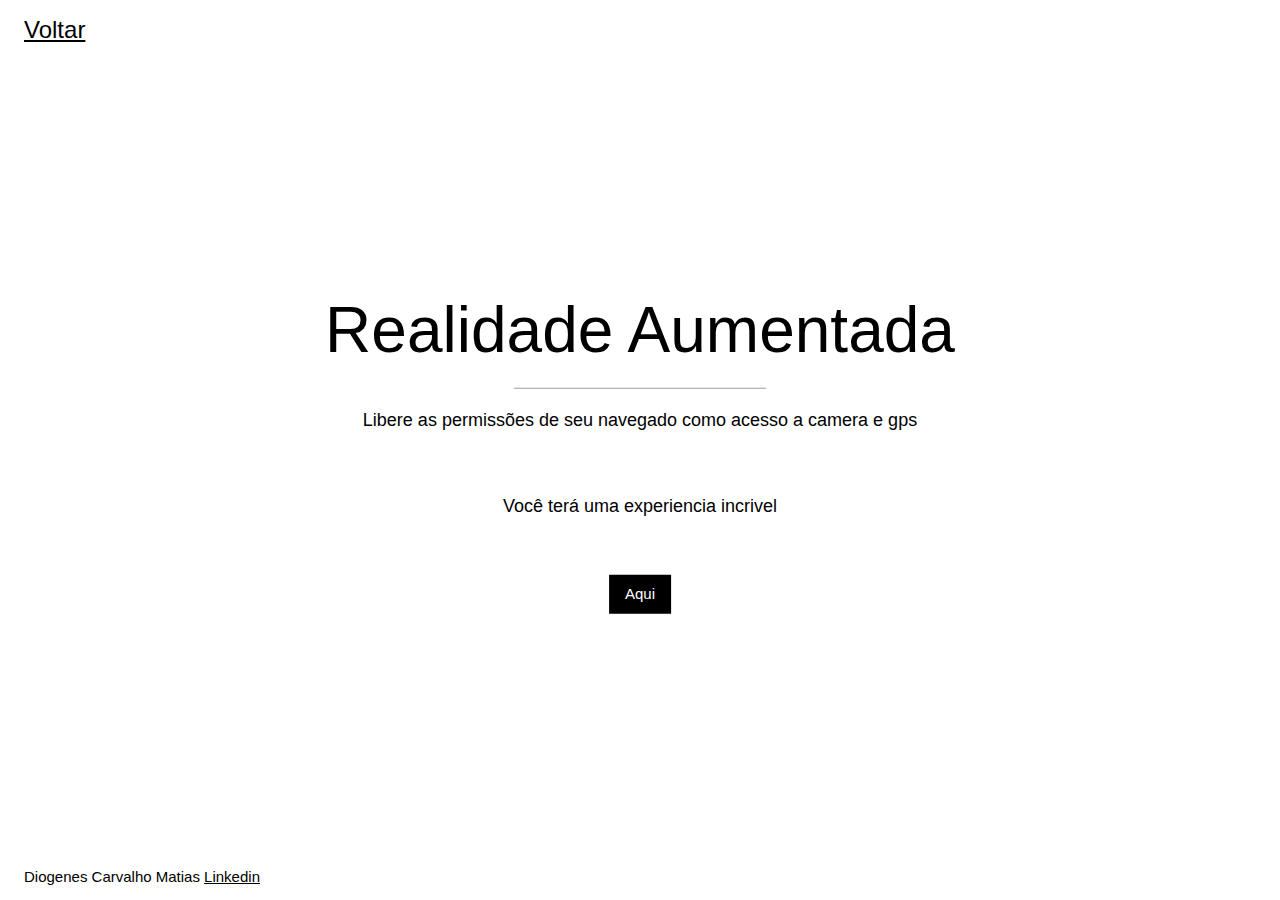
==== html/pagina01.html @ a01d6099 "Diogenes Matias" ====
<!DOCTYPE html>
<html>
<head>
<title>Experiencia AR/VR</title>
<meta charset="UTF-8">
<meta name="viewport" content="width=device-width, initial-scale=1">
<link rel="stylesheet" href="../css/estilo.css">
<link rel="stylesheet" href="https://www.w3schools.com/w3css/4/w3.css">
<link rel="stylesheet" href="https://fonts.googleapis.com/css?family=Raleway">
</head>
<body>

<div class="bgimg w3-display-container w3-animate-opacity w3-text-black">
  <div class="w3-display-topleft w3-padding-large w3-xlarge">
    <a href="../index.html">Voltar</a>
  </div>
  <div class="w3-display-middle">
    <h1 class="w3-jumbo w3-animate-top">Realidade Aumentada</h1>
    <hr class="w3-border-grey" style="margin:auto;width:40%">
    <p class="w3-large w3-center">Libere as permissões de seu navegado como acesso a camera e gps</p><br>
    <p class="w3-large w3-center">Você terá uma experiencia incrivel</p><br>
    <p class="w3-center "><a class="w3-button w3-black w3-hover-grey" href="pagina02.html">Aqui</a></p>  
  </div>
  <div class="w3-display-bottomleft w3-padding-large">
    Diogenes Carvalho Matias <a href="https://www.linkedin.com/in/di%C3%B3genes-carvalho-matias-46a16825/" target="_blank">Linkedin</a>
  </div>
</div>



</body>
</html>
---- css/estilo.css ----
body,h1 {font-family: "Raleway", sans-serif}
body, html {height: 100%}
.bgimg {
  background-image: url('#');
  min-height: 100%;
  background-position: center;
  background-size: cover;
}
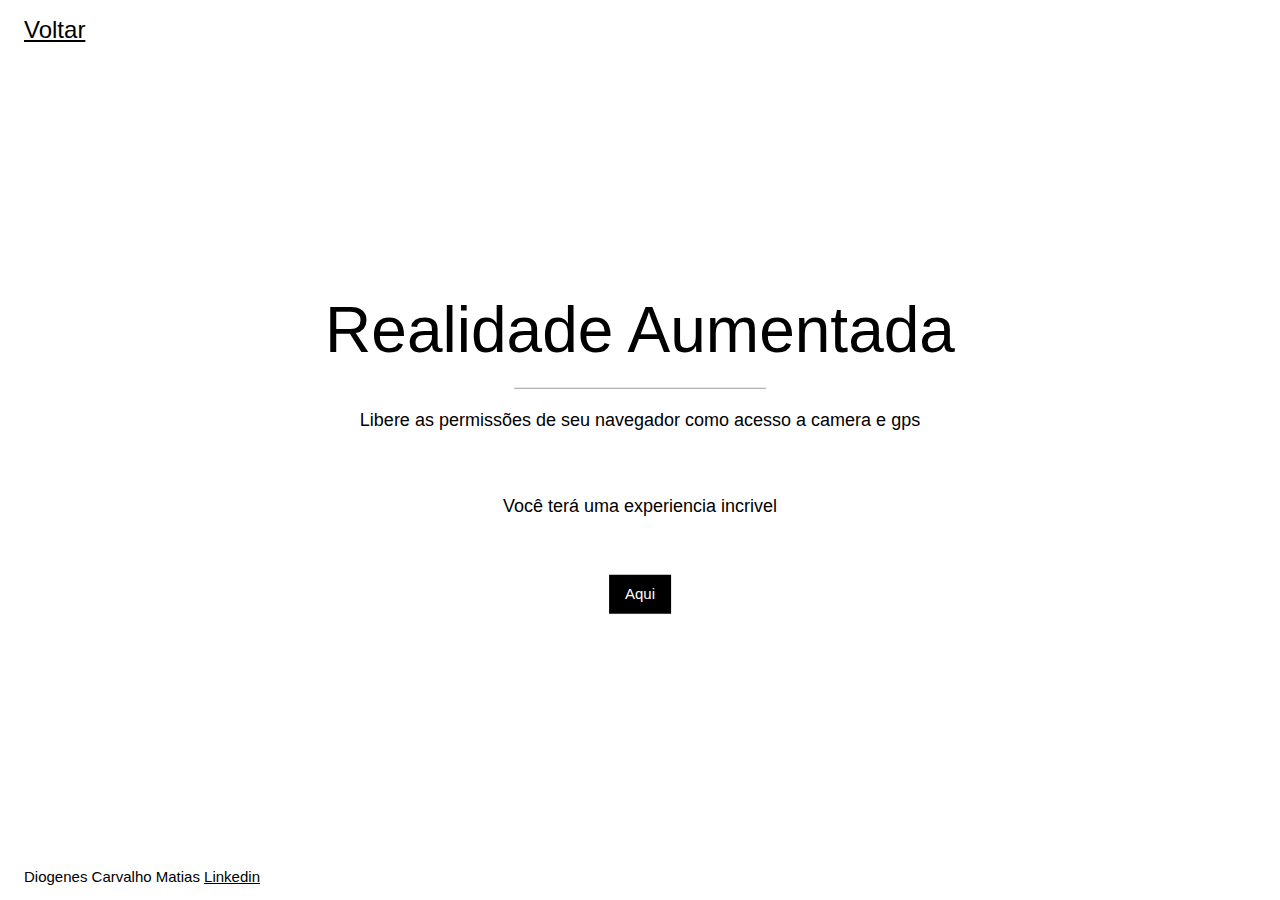
==== commit 57f01b3b: "Melhorando a usabilidade" ====
--- a/html/pagina01.html
+++ b/html/pagina01.html
@@ -17,7 +17,7 @@
   <div class="w3-display-middle">
     <h1 class="w3-jumbo w3-animate-top">Realidade Aumentada</h1>
     <hr class="w3-border-grey" style="margin:auto;width:40%">
-    <p class="w3-large w3-center">Libere as permissões de seu navegado como acesso a camera e gps</p><br>
+    <p class="w3-large w3-center">Libere as permissões de seu navegador como acesso a camera e gps</p><br>
     <p class="w3-large w3-center">Você terá uma experiencia incrivel</p><br>
     <p class="w3-center "><a class="w3-button w3-black w3-hover-grey" href="pagina02.html">Aqui</a></p>  
   </div>
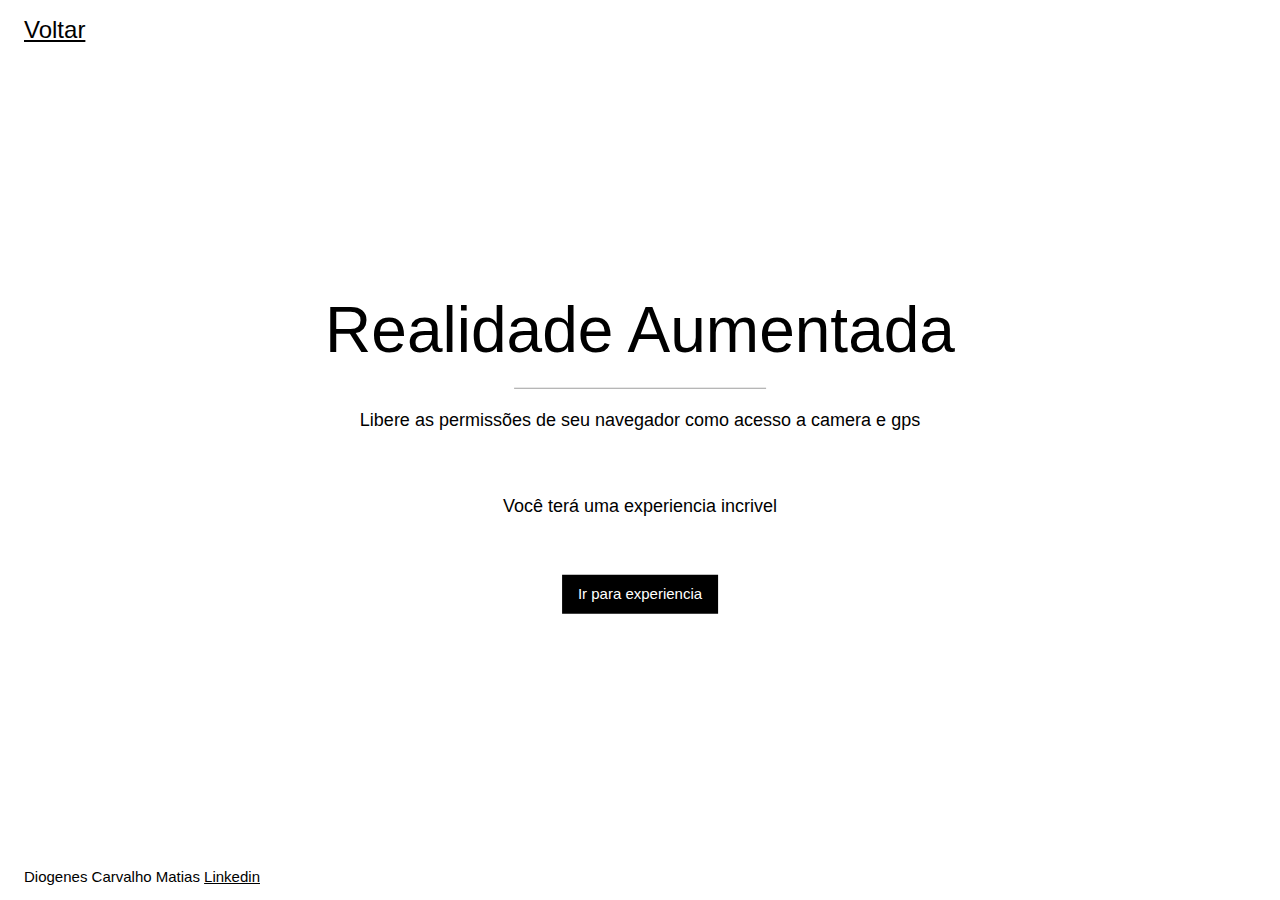
==== commit db272d90: "Arquivos revisados" ====
--- a/html/pagina01.html
+++ b/html/pagina01.html
@@ -7,6 +7,7 @@
 <link rel="stylesheet" href="../css/estilo.css">
 <link rel="stylesheet" href="https://www.w3schools.com/w3css/4/w3.css">
 <link rel="stylesheet" href="https://fonts.googleapis.com/css?family=Raleway">
+<script src='../js/funcoes.js'></script>
 </head>
 <body>
 
@@ -19,7 +20,9 @@
     <hr class="w3-border-grey" style="margin:auto;width:40%">
     <p class="w3-large w3-center">Libere as permissões de seu navegador como acesso a camera e gps</p><br>
     <p class="w3-large w3-center">Você terá uma experiencia incrivel</p><br>
-    <p class="w3-center "><a class="w3-button w3-black w3-hover-grey" href="pagina02.html">Aqui</a></p>  
+    <!--<p class="w3-center "><a class="w3-button w3-black w3-hover-grey" onclick="localizarUsuario()">Ativar o GPS</a></p>--> 
+    <p class="w3-center "><a class="w3-button w3-black w3-hover-grey" href="pagina02.html">Ir para experiencia</a></p>  
+ 
   </div>
   <div class="w3-display-bottomleft w3-padding-large">
     Diogenes Carvalho Matias <a href="https://www.linkedin.com/in/di%C3%B3genes-carvalho-matias-46a16825/" target="_blank">Linkedin</a>
